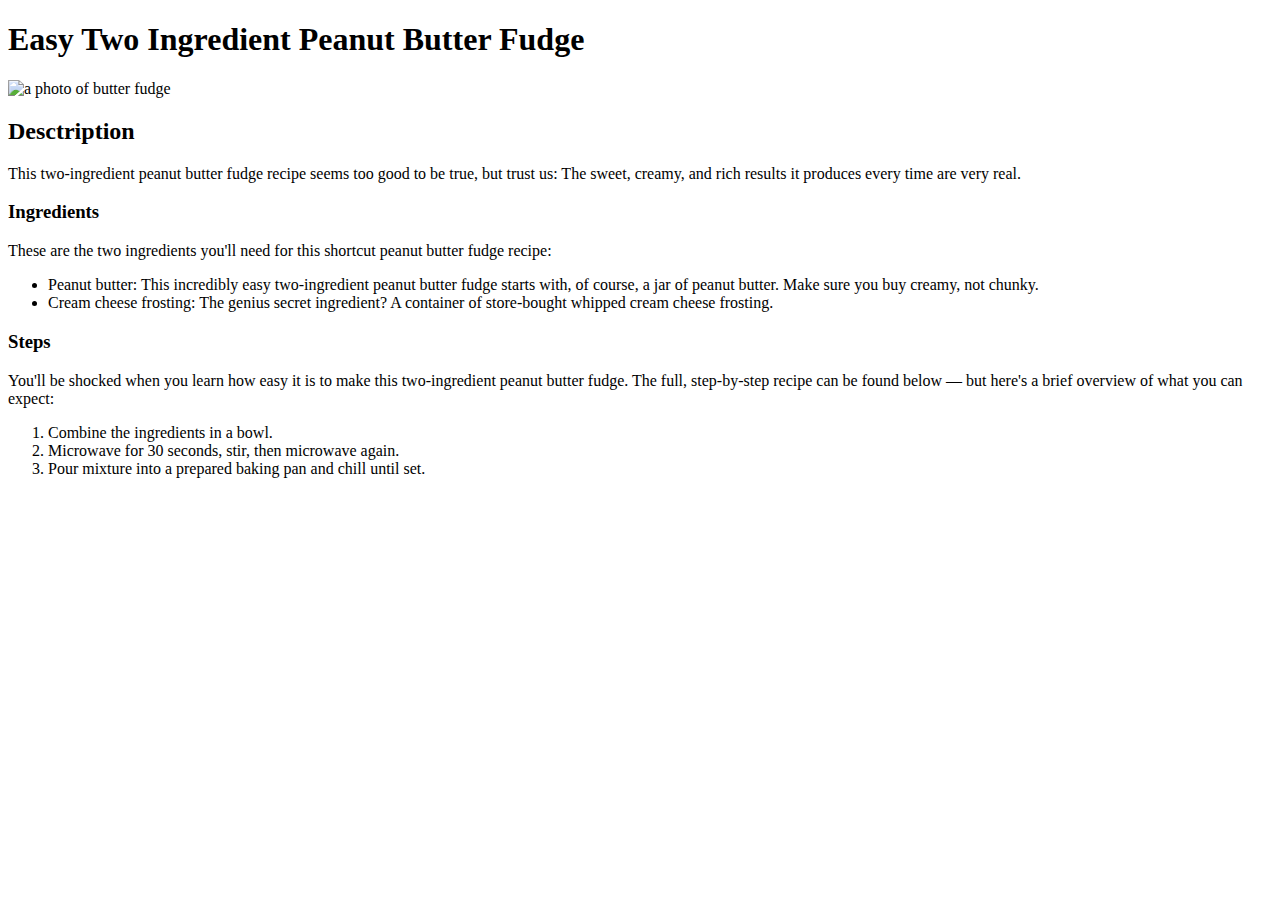
==== recipes/Easy-Two-Ingredient-Peanut-Butter-Fudge.html @ d67da411 "third recipe file added" ====
<!DOCTYPE html>
<html lang="en">
<head>
    <meta charset="UTF-8">
    <meta http-equiv="X-UA-Compatible" content="IE=edge">
    <meta name="viewport" content="width=device-width, initial-scale=1.0">
    <title>Easy-Two-Ingredient-Peanut-Butter-Fudge</title>
</head>
<body>
    <h1>Easy Two Ingredient Peanut Butter Fudge</h1>

    <img src="Easy-Two-Ingredient-Peanut-Butter-Fudge.jpeg" alt="a photo of butter fudge">
     <h2>Desctription</h2>
         <p>This two-ingredient peanut butter fudge recipe seems too good to be true, but trust us: The sweet, creamy, and rich results it produces every time are very real.</p>
       
     <h3>Ingredients</h3>
     <p>These are the two ingredients you'll need for this shortcut peanut butter fudge recipe:</p>
         <ul>
            <li>Peanut butter: This incredibly easy two-ingredient peanut butter fudge starts with, of course, a jar of peanut butter. Make sure you buy creamy, not chunky.</li>
            <li>Cream cheese frosting: The genius secret ingredient? A container of store-bought whipped cream cheese frosting.
            </li>
         </ul>
    
     <h3>Steps</h3> 

         <p>You'll be shocked when you learn how easy it is to make this two-ingredient peanut butter fudge. The full, step-by-step recipe can be found below — but here's a brief overview of what you can expect:
         </p>
         <ol>
         <li>
            Combine the ingredients in a bowl. 
        </li>
         <li>
            Microwave for 30 seconds, stir, then microwave again.
         </li>
         <li>
            Pour mixture into a prepared baking pan and chill until set.
         </li>
 
     </ol>
    
</body>
</html>
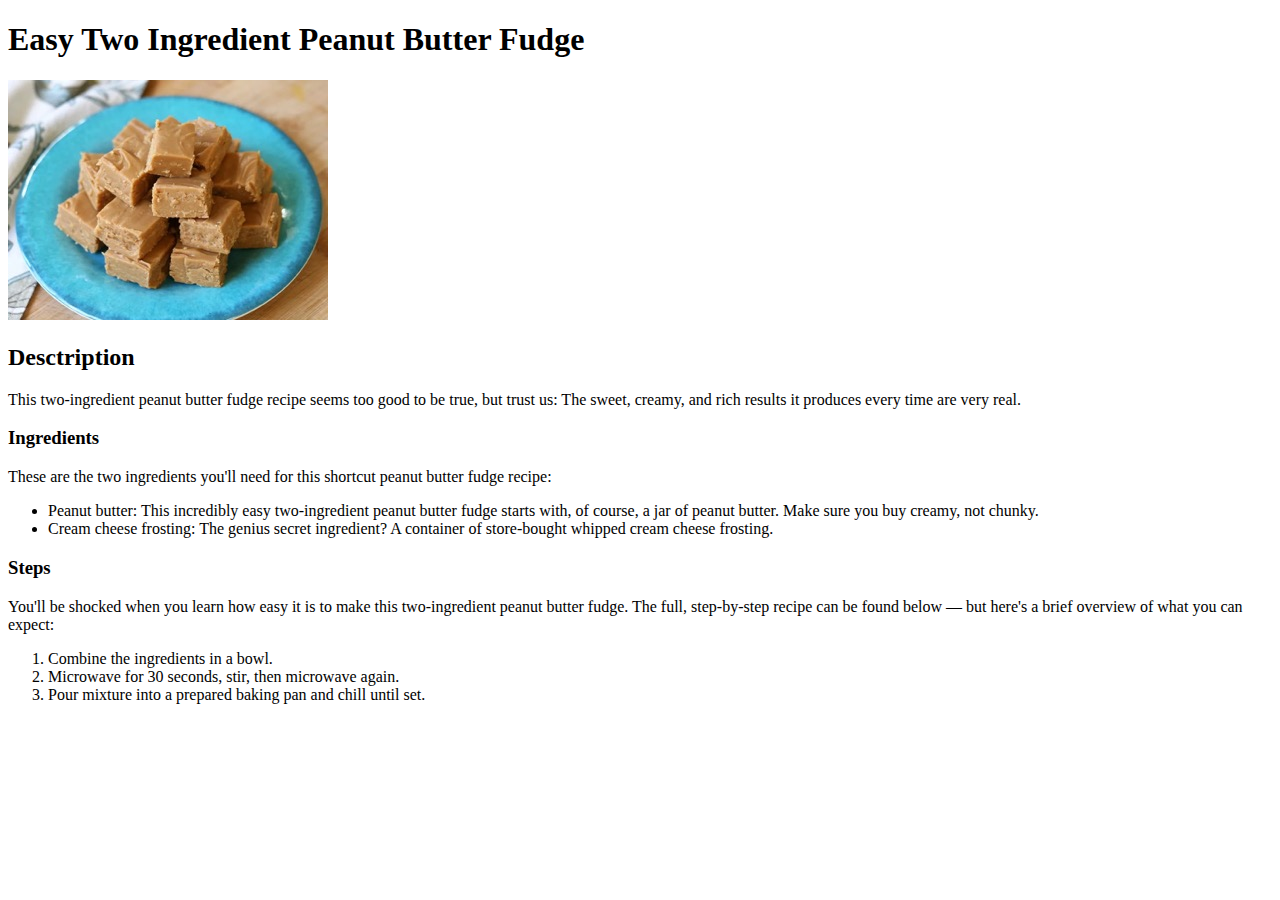
==== commit 2f2fca5b: "stylesheet linked to recipe files" ====
--- a/recipes/Easy-Two-Ingredient-Peanut-Butter-Fudge.html
+++ b/recipes/Easy-Two-Ingredient-Peanut-Butter-Fudge.html
@@ -4,6 +4,7 @@
     <meta charset="UTF-8">
     <meta http-equiv="X-UA-Compatible" content="IE=edge">
     <meta name="viewport" content="width=device-width, initial-scale=1.0">
+    <link rel="stylesheet" href="/Users/anamkhan/repos/odin-recipes/styles.css">
     <title>Easy-Two-Ingredient-Peanut-Butter-Fudge</title>
 </head>
 <body>
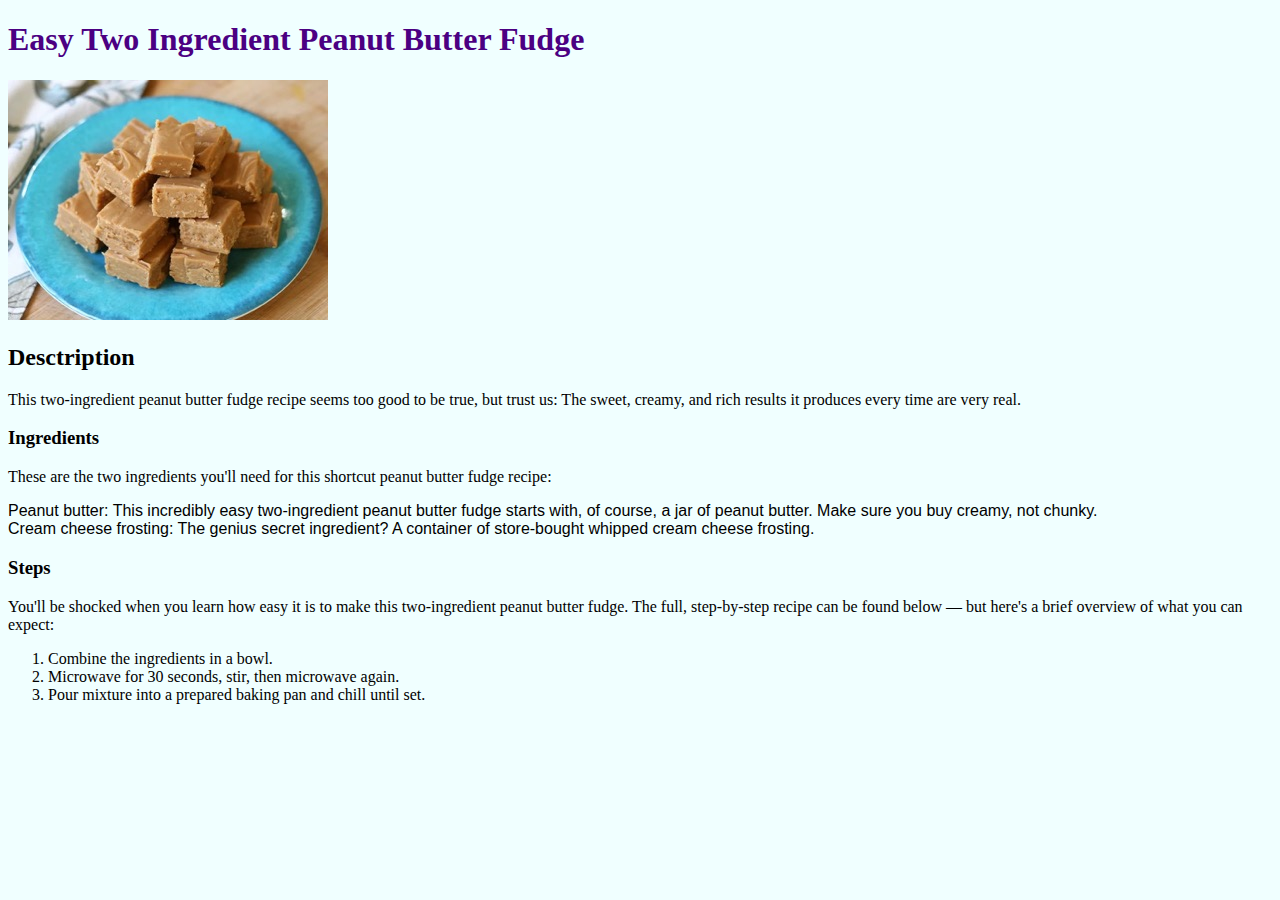
==== commit 338848fc: "correct parent link for stylesheet added" ====
--- a/recipes/Easy-Two-Ingredient-Peanut-Butter-Fudge.html
+++ b/recipes/Easy-Two-Ingredient-Peanut-Butter-Fudge.html
@@ -4,7 +4,7 @@
     <meta charset="UTF-8">
     <meta http-equiv="X-UA-Compatible" content="IE=edge">
     <meta name="viewport" content="width=device-width, initial-scale=1.0">
-    <link rel="stylesheet" href="/Users/anamkhan/repos/odin-recipes/styles.css">
+    <link rel="stylesheet" href="../styles.css">
     <title>Easy-Two-Ingredient-Peanut-Butter-Fudge</title>
 </head>
 <body>
--- a/styles.css
+++ b/styles.css
@@ -0,0 +1,26 @@
+ul {
+    list-style-type: none;
+    margin: 0;
+    padding: 0;
+    font-size: 16px;
+    font-family: Verdana, Geneva, Tahoma, sans-serif;
+  }
+  
+  li a {
+    display: block;
+    width: 300px;
+    background-color: #f7d577;
+    padding: 8px 16px;
+  }
+  li a:hover{
+      background-color: #8b0000;
+      color: rgb(255, 255, 255);
+  }
+
+  h1{
+color:indigo;
+  }
+
+  body{
+      background-color:azure;
+  }